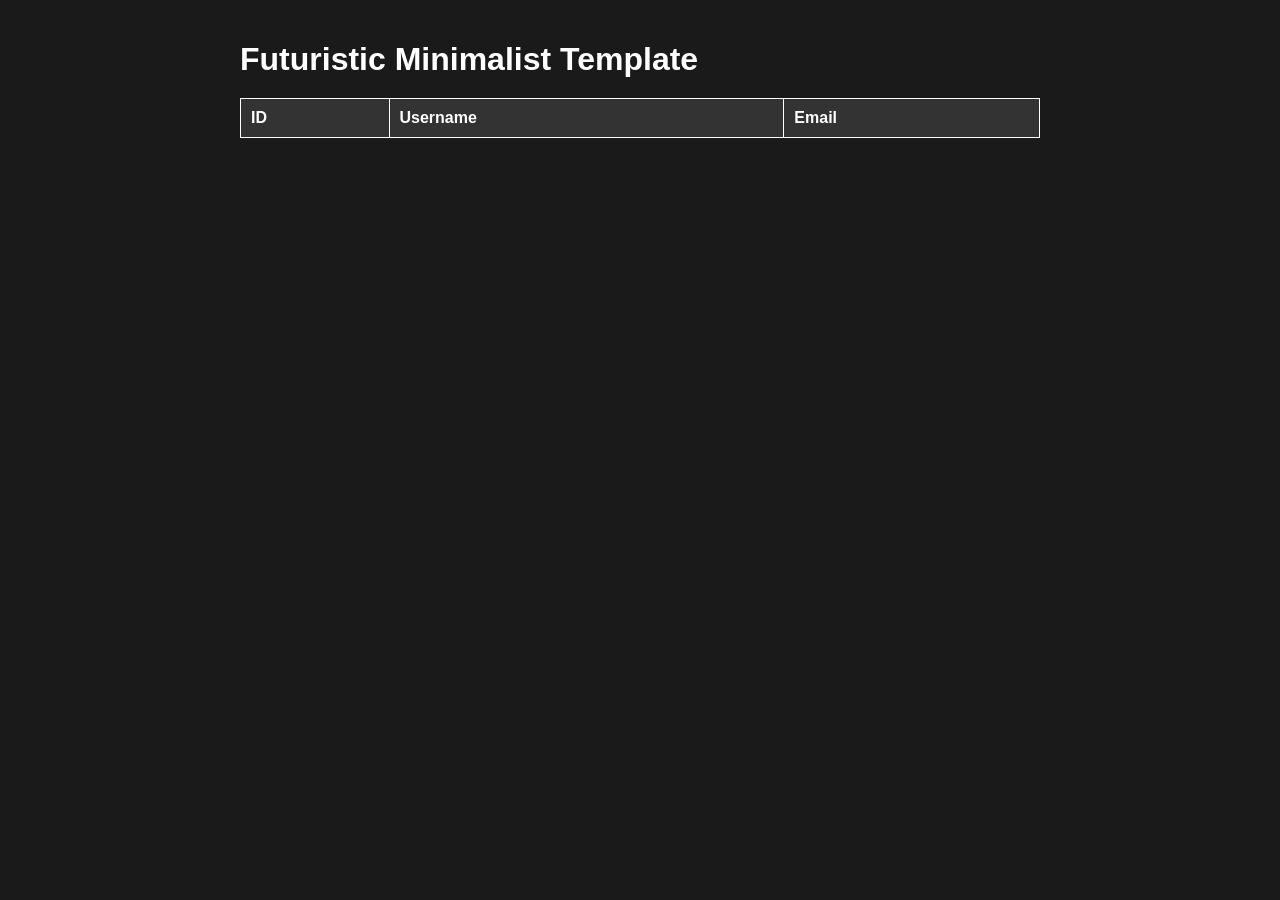
==== _examples/live-table/index.html @ 44dcb20c "add real-time database changes to html5 table view example" ====
<!DOCTYPE html>
<html lang="en">

<head>
    <meta charset="UTF-8">
    <meta name="viewport" content="width=device-width, initial-scale=1.0">
    <title>PG Real-Time Data</title>
    <style>
        body {
            font-family: Arial, sans-serif;
            background-color: #1a1a1a;
            color: #ffffff;
            margin: 0;
            padding: 0;
        }

        .container {
            max-width: 800px;
            margin: 0 auto;
            padding: 20px;
        }

        h1 {
            font-size: 2rem;
            margin-bottom: 20px;
        }

        table {
            width: 100%;
            border-collapse: collapse;
            margin-top: 20px;
        }

        th,
        td {
            border: 1px solid #ffffff;
            padding: 10px;
            text-align: left;
        }

        th {
            background-color: #333333;
        }
    </style>
    <script>
        var socket = new WebSocket("ws://localhost:8080/websocket");
        socket.onopen = function (event) {
            socket.send(JSON.stringify({
                text: "ask_view"
            }));
        };
        socket.onmessage = function (event) {
            var data = JSON.parse(event.data);
            console.log(data);

            switch (data.type) {
                case "view":
                    // Replace the entire table body.
                    document.querySelector("tbody").innerHTML = data.data.map(function (row) {
                        return `<tr data-id="${row.id}"><td>${row.id}</td><td>${row.username}</td><td>${row.email}</td></tr>`;
                    }).join("");
                    break;
                case "insert":
                    console.log(`insert ${data.data.id}`);
                    var newRow = `<tr><td>${data.data.id}</td><td>${data.data.username}</td><td>${data.data.email}</td></tr>`;
                    document.querySelector("tbody").insertAdjacentHTML("beforeBegin" /* or beforeEnd */, newRow);
                    break;
                case "update":
                    console.log(`update ${data.data.id}`);
                    // Update an existing row (find by ID)
                    var existingRow = document.querySelector(`tr[data-id="${data.data.id}"]`);
                    if (existingRow) {
                        existingRow.innerHTML = `<td>${data.data.id}</td><td>${data.data.username}</td><td>${data.data.email}</td>`;
                    }
                    break;
                case "delete":
                    console.log(`delete ${data.id}`);
                    // Remove a row (find by ID)
                    var rowToRemove = document.querySelector(`tr[data-id="${data.data.id}"]`);
                    if (rowToRemove) {
                        rowToRemove.remove();
                    }
                    break;
                default:
                    console.log(`Don't know how to handle type '${data.type}'`);
            }
        };
    </script>
    </style>
</head>

<body>
    <div class="container">
        <h1>Futuristic Minimalist Template</h1>
        <table>
            <thead>
                <tr>
                    <th>ID</th>
                    <th>Username</th>
                    <th>Email</th>
                </tr>
            </thead>
            <tbody>
                <!-- Replace with dynamic data -->
                <!-- Example row:
                <tr data-id="1">
                    <td>1</td>
                    <td>JohnDoe</td>
                    <td>john.doe@example.com</td>
                </tr> -->
            </tbody>
        </table>
    </div>
</body>

</html>
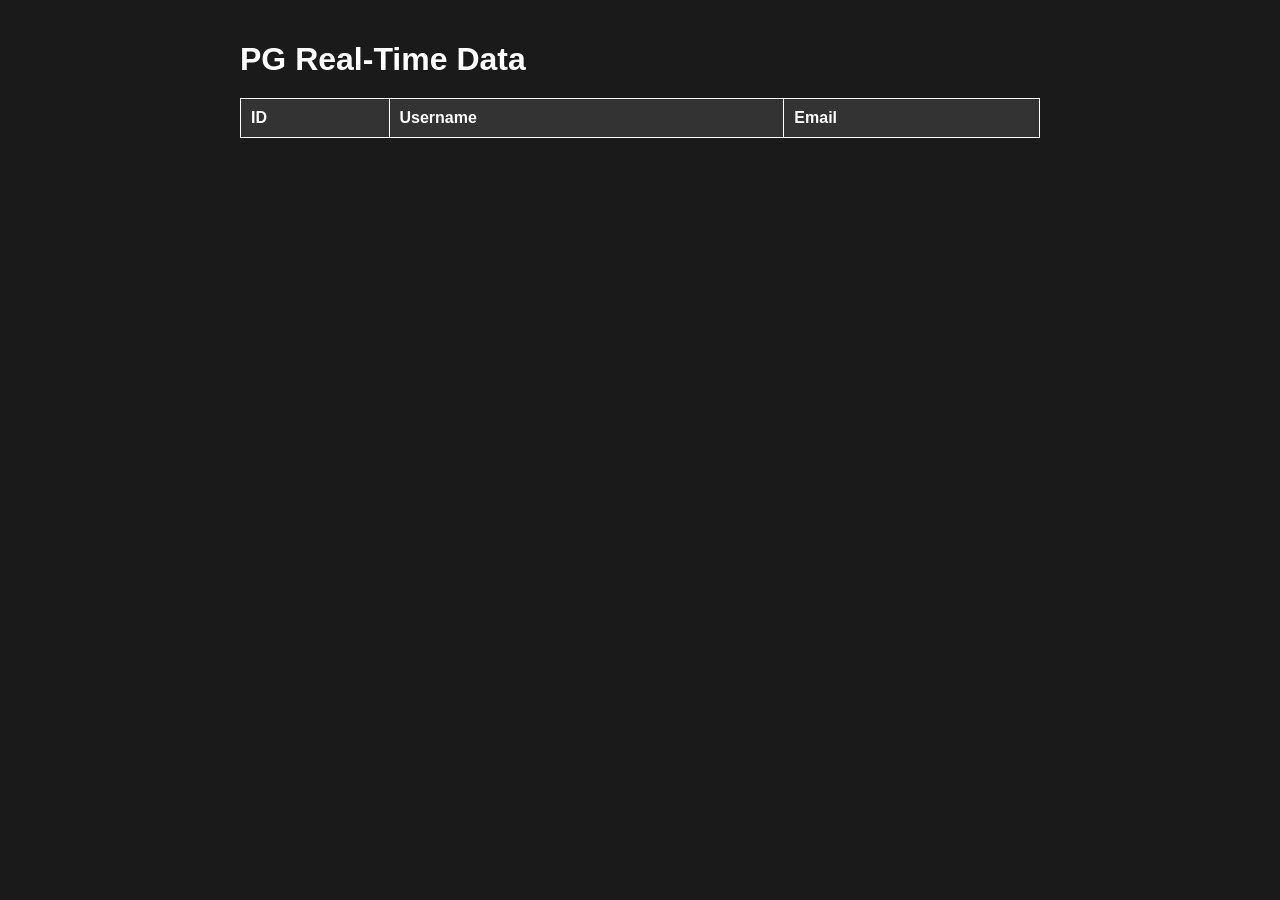
==== commit d579977f: "API change to ListenTable giving the option to set custom channel, function names and a list of tabl" ====
--- a/_examples/live-table/index.html
+++ b/_examples/live-table/index.html
@@ -91,7 +91,7 @@
 
 <body>
     <div class="container">
-        <h1>Futuristic Minimalist Template</h1>
+        <h1>PG Real-Time Data</h1>
         <table>
             <thead>
                 <tr>
